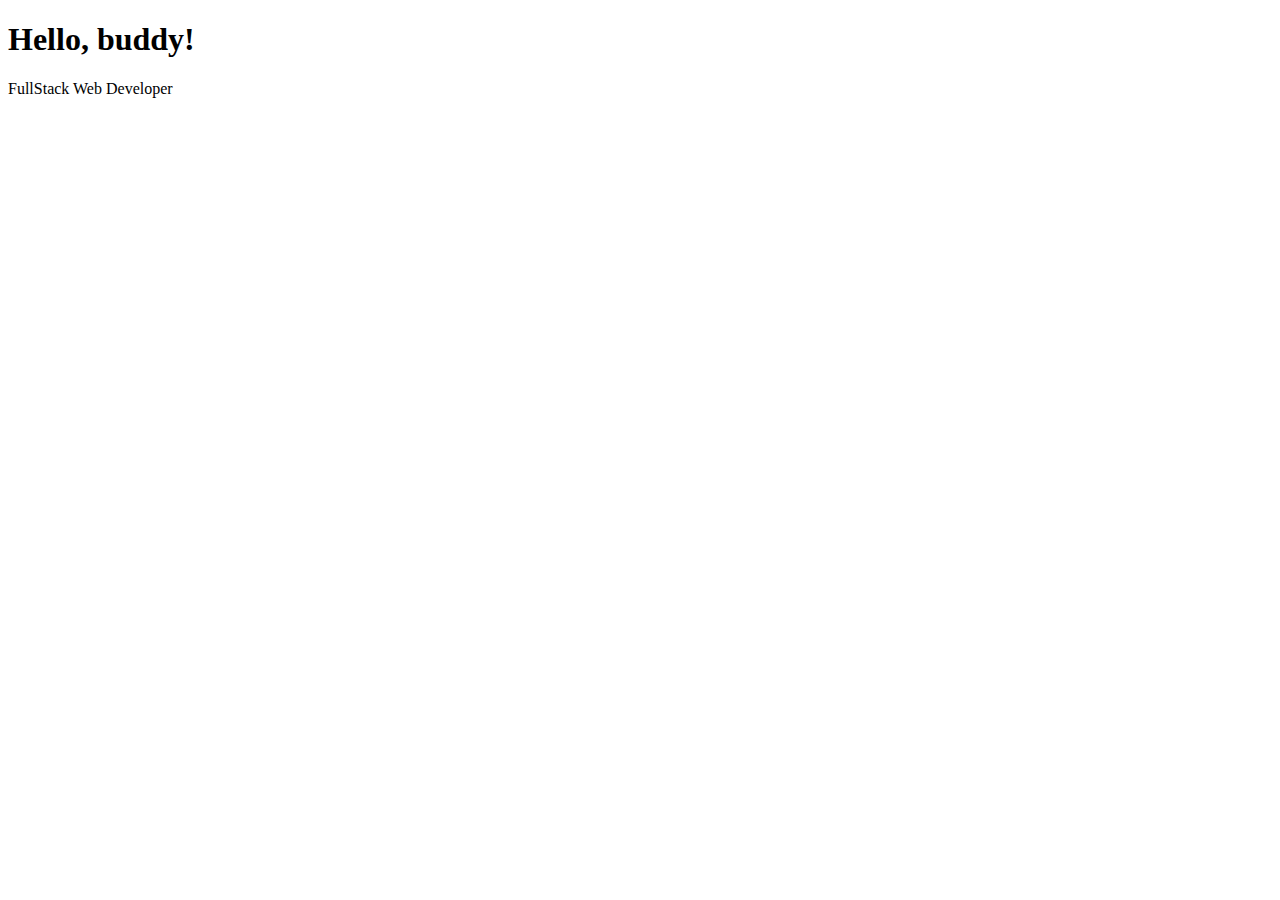
==== HTML/html/index.html @ e1c87446 "first commit" ====
<!DOCTYPE html>
<html lang="en">
<head>
    <meta charset="UTF-8">
    <meta http-equiv="X-UA-Compatible" content="IE=edge">
    <meta name="viewport" content="width=device-width, initial-scale=1.0">
    <title>Thales Tavares</title>
    <link rel="stylesheet" href="/css/styles.css">
    <link rel="icon" href="/css/android-chrome-192x192.png">
</head>
<body>
    <div class="top-container">
        <h1>Hello, buddy!</h1>
        <p>FullStack Web Developer</p>
        
    </div>
    <div class="middle-container">

    </div>
    <div class="bottom-container">
        
    </div>
</body>
</html>
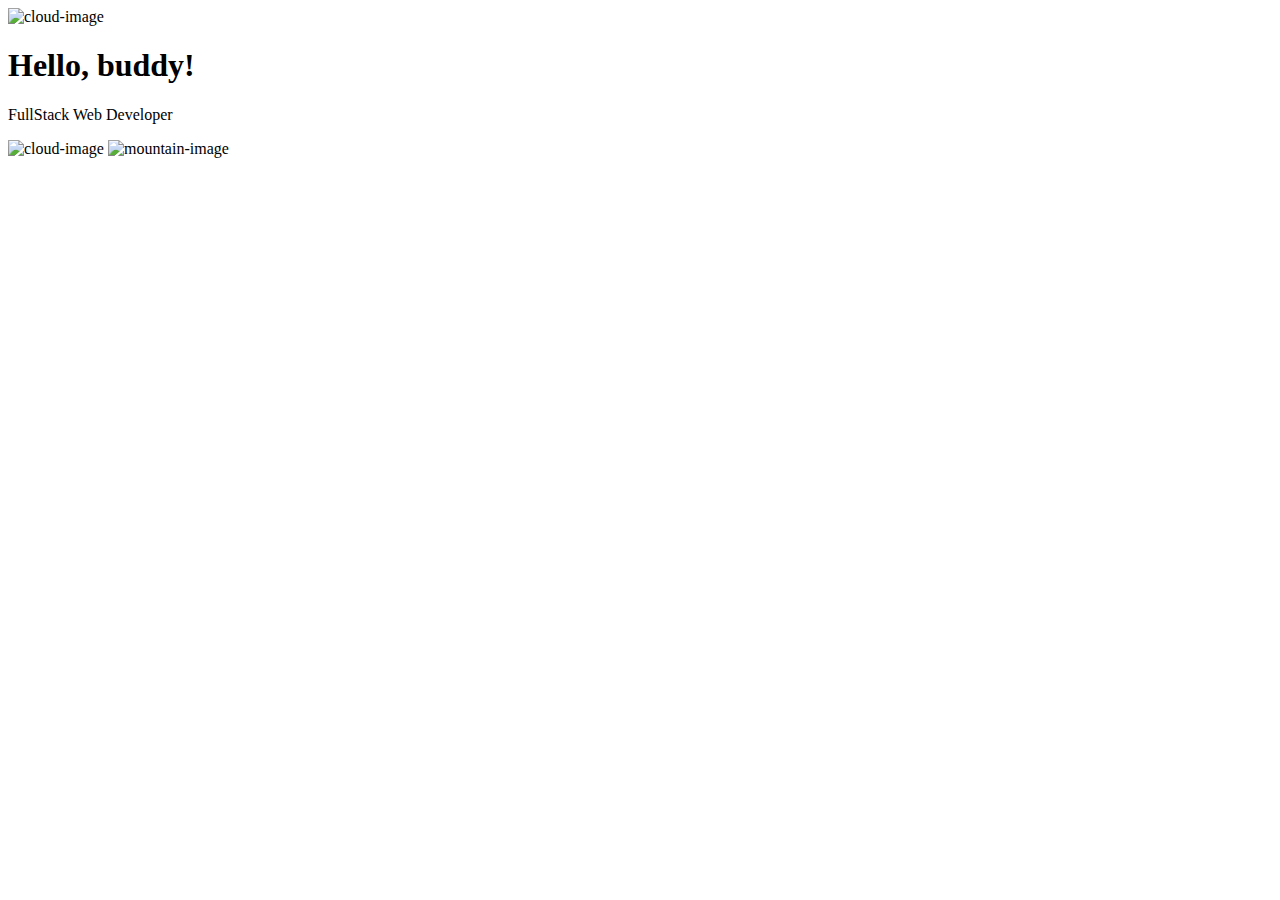
==== commit 9f899e78: "add new files" ====
--- a/HTML/html/index.html
+++ b/HTML/html/index.html
@@ -10,15 +10,18 @@
 </head>
 <body>
     <div class="top-container">
+        <img src="/images/cloud.png" alt="cloud-image">
         <h1>Hello, buddy!</h1>
         <p>FullStack Web Developer</p>
+        <img src="/images/cloud.png" alt="cloud-image">
+        <img src="/images/mountain.png" alt="mountain-image">
         
     </div>
     <div class="middle-container">
 
     </div>
     <div class="bottom-container">
-        
+
     </div>
 </body>
 </html>